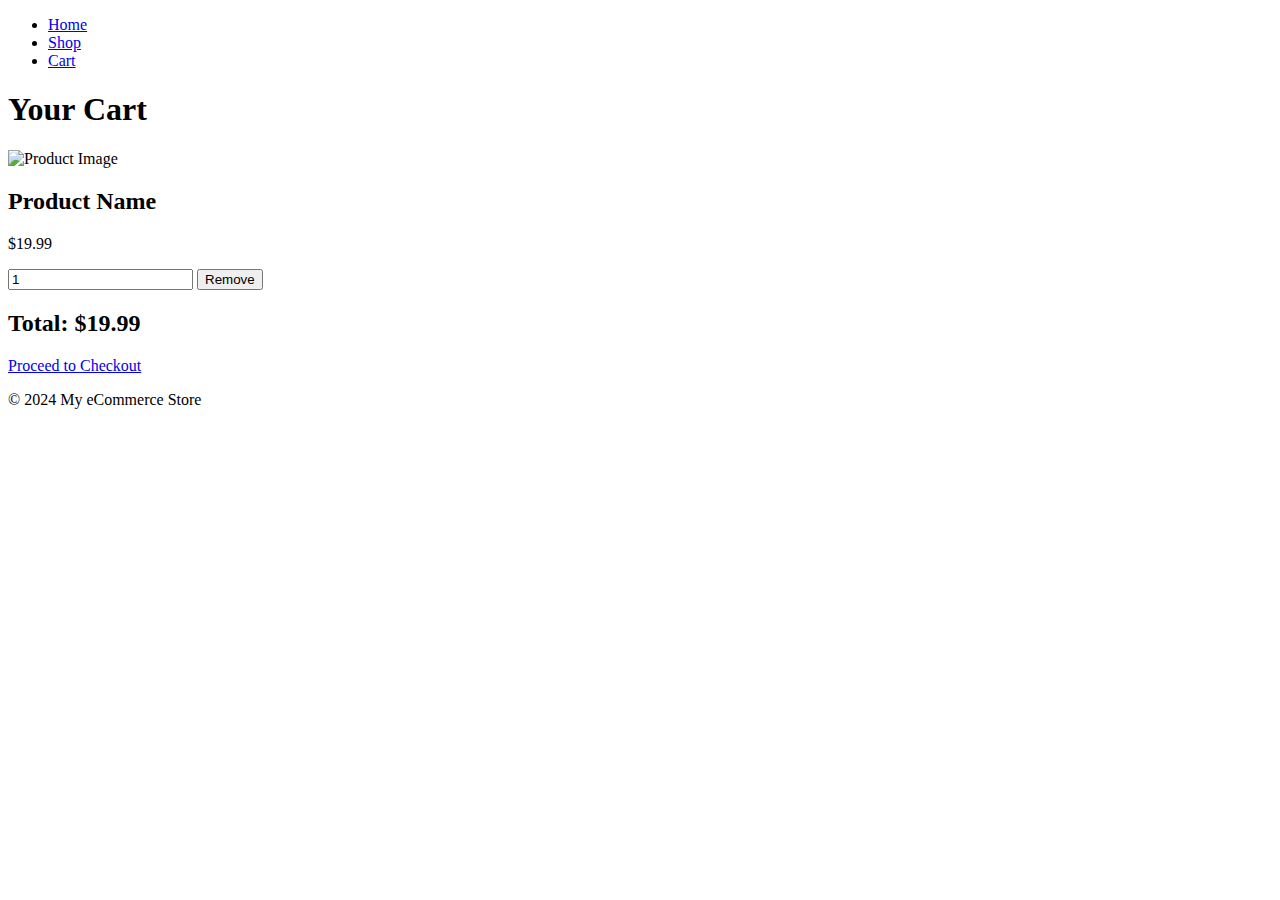
==== cart.html @ 3d4f84b3 "Add files via upload" ====
<!DOCTYPE html>
<html lang="en">
<head>
    <meta charset="UTF-8">
    <meta name="viewport" content="width=device-width, initial-scale=1.0">
    <title>Shopping Cart</title>
    <link rel="stylesheet" href="cart-styles.css">
</head>
<body>
    <header>
        <nav>
            <ul>
                <li><a href="index.html">Home</a></li>
                <li><a href="products.html">Shop</a></li>
                <li><a href="cart.html">Cart</a></li>
            </ul>
        </nav>
    </header>

    <section class="cart">
        <h1>Your Cart</h1>
        <div class="cart-items">
            <div class="cart-item">
                <img src="images/product1.jpg" alt="Product Image">
                <div class="cart-item-info">
                    <h2>Product Name</h2>
                    <p>$19.99</p>
                    <input type="number" value="1">
                    <button class="remove-item">Remove</button>
                </div>
            </div>
            <!-- Repeat for other cart items -->
        </div>
        <div class="cart-summary">
            <h2>Total: $19.99</h2>
            <a href="checkout.html" class="btn">Proceed to Checkout</a>
        </div>
    </section>

    <footer>
        <p>&copy; 2024 My eCommerce Store</p>
    </footer>

    <script src="script.js"></script>
</body>
</html>
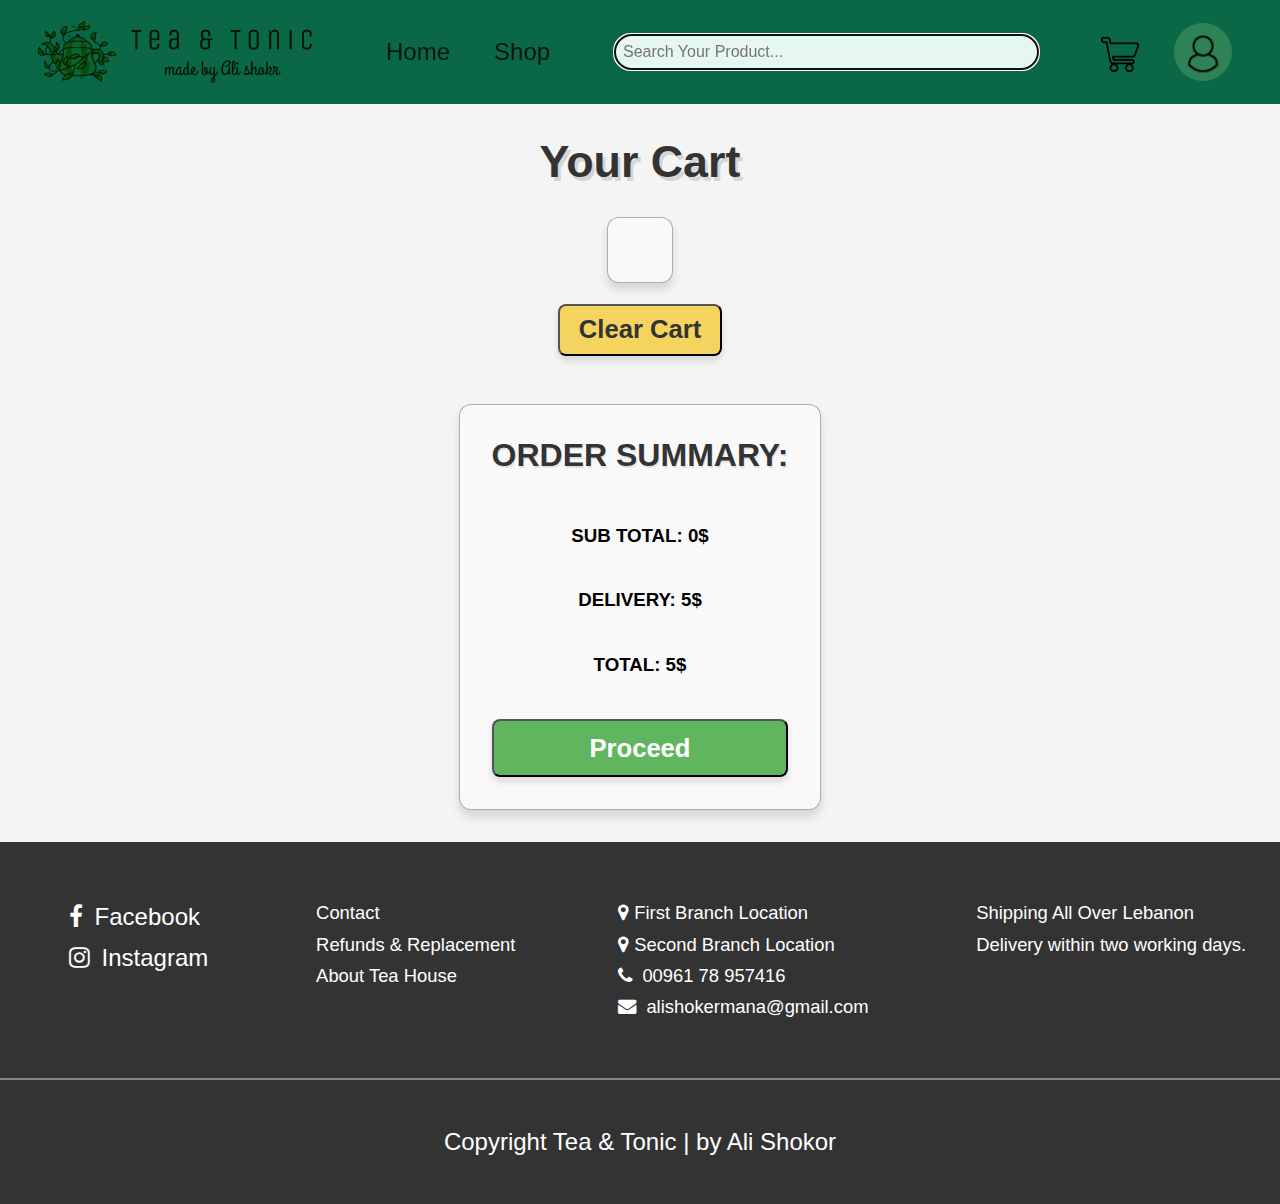
==== commit 023ceb00: "Add files via upload" ====
--- a/cart.html
+++ b/cart.html
@@ -1,46 +1,306 @@
 <!DOCTYPE html>
-<html lang="en">
-<head>
-    <meta charset="UTF-8">
-    <meta name="viewport" content="width=device-width, initial-scale=1.0">
-    <title>Shopping Cart</title>
-    <link rel="stylesheet" href="cart-styles.css">
-</head>
-<body>
-    <header>
-        <nav>
-            <ul>
-                <li><a href="index.html">Home</a></li>
-                <li><a href="products.html">Shop</a></li>
-                <li><a href="cart.html">Cart</a></li>
-            </ul>
-        </nav>
-    </header>
-
-    <section class="cart">
-        <h1>Your Cart</h1>
-        <div class="cart-items">
-            <div class="cart-item">
-                <img src="images/product1.jpg" alt="Product Image">
-                <div class="cart-item-info">
-                    <h2>Product Name</h2>
-                    <p>$19.99</p>
-                    <input type="number" value="1">
-                    <button class="remove-item">Remove</button>
-                </div>
-            </div>
-            <!-- Repeat for other cart items -->
+<html>
+    <head>
+        <meta charset="utf-8">
+        <meta http-equiv="X-UA-Compatible" content="IE=edge">
+        <title>Category</title>
+        <meta name="description" content="">
+        <meta name="viewport" content="width=device-width, initial-scale=1">
+        <link rel="stylesheet" href="https://cdnjs.cloudflare.com/ajax/libs/font-awesome/4.7.0/css/font-awesome.min.css">
+        <link rel="stylesheet" href="home.css">
+        <link rel="stylesheet" href="category_view.css">
+        <link rel="stylesheet" href="shop.css">
+        <link rel="stylesheet" href="cart.css">
+        <link rel="icon" type="image/png" href="static/tea8.png">
+
+    </head>
+    <body>
+        <header>
+            <nav>
+                <ul>
+                    <li class="logo-container">
+                        <div class="logo-box">
+                            <div class="logo"></div>
+                        </div>
+                    </li>
+                    <li class="nav-links">
+                        <a href="home.html">Home</a>
+                        <a href="shop.html">Shop</a>
+                    </li>
+                    <!-- <li class="nav-links">
+                        <a href="cart.html">Cart</a>
+                    </li> -->
+                    <li class="search-container">
+                        <input type="search" autofocus aria-label="Search" class="search-input"  placeholder="Search Your Product...">
+                    </li>
+                    <li class="right-nav">
+                        <a href="cart.html">
+                            <div class="cart-box">
+                                <div class="cart"></div>
+                            </div>
+                        </a>
+                        <a href="index.html">
+                            <div class="profile-box">
+                                <div class="profile-pic"></div>
+                            </div>
+                        </a>
+                    </li>
+                </ul>
+            </nav>
+        </header>
+
+        <div class="cart-container-box">
+            <h1 class="your-cart">Your Cart</h1>
+            <div class="cart-container">
+
+                <div class="product-cart-display">
+                    <div class="image-container">
+                        <img src="./static/EarlGreyGreen.png" alt="test">
+                    </div>
+                    <p class="price-cart">Price: <i class="price-number">15</i>$</p>
+                    <div class="quantity-user-cart">
+                        <button class="minus">-</button>
+                        <input class="display-number" min="1" max="10" value="1" type="text">
+                        <button class="add">+</button>
+                    </div>
+                    <div class="remove-cart">
+                        <button class="remove-cart-button">Remove</button>
+                    </div>
+                </div>
+                
+                <div class="product-cart-display">
+                    <div class="image-container">
+                        <img src="./static/EarlGreyGreen.png" alt="test">
+                    </div>
+                    <p class="price-cart">Price: <i class="price-number">15</i>$</p>
+                    <div class="quantity-user-cart">
+                        <button class="minus">-</button>
+                        <input class="display-number" min="1" max="10" value="1" type="text">
+                        <button class="add">+</button>
+                    </div>
+                    <div class="remove-cart">
+                        <button class="remove-cart-button">Remove</button>
+                    </div>
+                </div>
+                
+            
+            
+                <div class="product-cart-display">
+                    <div class="image-container">
+                        <img src="./static/EarlGreyGreen.png" alt="test">
+                    </div>
+                    <p class="price-cart">Price: <i class="price-number">15</i>$</p>
+                    <div class="quantity-user-cart">
+                        <button class="minus">-</button>
+                        <input min="1" max="10" value="1" type="text" name="" class="display-number">
+                        <button class="add">+</button>
+                    </div>
+                    <div class="remove-cart">
+                        <button class="remove-cart-button">Remove</button>
+                    </div>
+                </div>
+
+
+                <div class="product-cart-display">
+                    <div class="image-container">
+                        <img src="./static/EarlGreyGreen.png" alt="test">
+                    </div>
+                    <p class="price-cart">Price: <i class="price-number">15</i>$</p>
+                    <div class="quantity-user-cart">
+                        <button class="minus">-</button>
+                        <input class="display-number" min="1" max="10" value="1" type="text">
+                        <button class="add">+</button>
+                    </div>
+                    <div class="remove-cart">
+                        <button class="remove-cart-button">Remove</button>
+                    </div>
+                </div>
+                
+
+            </div>
+            <div class="clear-cart-box">
+                <button class="clear-cart-button">Clear Cart</button>
+            </div>
+
+            <div class="order-summary">
+                <h2>ORDER SUMMARY: </h2>
+                <h3 class="items-salary">SUB TOTAL: 15$</h3>
+                <h3>DELIVERY: 5$</h3>
+                <h3 class="total">TOTAL: 20$</h3>
+                <button id="proceed" class="clear-cart-button">Proceed</button>
+            </div>
         </div>
-        <div class="cart-summary">
-            <h2>Total: $19.99</h2>
-            <a href="checkout.html" class="btn">Proceed to Checkout</a>
-        </div>
-    </section>
-
-    <footer>
-        <p>&copy; 2024 My eCommerce Store</p>
-    </footer>
-
-    <script src="script.js"></script>
-</body>
+
+        <footer class="footer">
+            <div class="container1">
+                <div class="socail">
+                    <ul class="social-icons">
+                        <li><a href="https://facebook.com" target="_blank"><i class="fa fa-facebook"></i> Facebook</a></li>
+                        <li><a href="https://instagram.com" target="_blank"><i class="fa fa-instagram"></i> Instagram</a></li>
+                    </ul>
+                </div>
+                <div class="contacts">
+                    <ul>
+                        <li><a href="#">Contact</a></li>
+                        <li><a href="#">Refunds & Replacement</a></li>
+                        <li><a href="#">About Tea House </a></li>
+                    </ul>
+                </div>
+                <div class="more-info">
+                    <ul>
+                        <li><i class="fa fa-map-marker"></i>First Branch Location</li>
+                        <li><i class="fa fa-map-marker"></i>Second Branch Location</li>
+                        <li><i class="fa fa-phone"></i> 00961 78 957416</li>
+                        <li><i class="fa fa-envelope"></i> alishokermana@gmail.com</li>
+                    </ul>
+                </div>
+                <div class="footer-section">
+                    <ul>
+                        <li>Shipping All Over Lebanon</li>
+                        <li>Delivery within two working days.</li>
+                    </ul>
+                </div>
+            </div>
+            <div class="footer-bottom">
+                <p>Copyright Tea & Tonic | by Ali Shokor</p>
+            </div>
+    
+        </footer>
+        <script>
+            document.addEventListener('DOMContentLoaded', () => {
+                const cartContainer = document.querySelector('.cart-container');
+                let cart = JSON.parse(localStorage.getItem('cart')) || [];
+                const delivery = 5;
+            
+                // Function to create a cart item element
+                function createCartItem(cartItem) {
+                    return `
+                        <div class="product-cart-display">
+                            <div class="image-container">
+                                ${cartItem.image}
+                            </div>
+                            <p class="price-cart">Price: <i class="price-number">${cartItem.price}</i></p>
+                            <div class="quantity-user-cart">
+                                <button class="minus">-</button>
+                                <input class="display-number" min="1" max="10" value="${cartItem.quantity}" type="text">
+                                <button class="add">+</button>
+                            </div>
+                            <div class="remove-cart">
+                                <button class="remove-cart-button">Remove</button>
+                            </div>
+                        </div>
+                    `;
+                }
+            
+                // Populate cart container with items
+                function renderCart() {
+                    cartContainer.innerHTML = cart.map(createCartItem).join('');
+                    attachEventListeners(); // Attach event listeners after rendering
+                }
+            
+                // Function to update the total and subtotal
+                function updateTotals() {
+                    let total = 0;
+                    cart.forEach(item => {
+                        total += parseFloat(item.price) * parseInt(item.quantity, 10); // Multiply price by quantity
+                    });
+                    const itemsSalary = document.querySelector('.items-salary');
+                    const totalText = document.querySelector('.total');
+                    itemsSalary.textContent = `SUB TOTAL: ${total}$`;
+                    totalText.textContent = `TOTAL: ${total + delivery}$`;
+                }
+            
+                // Function to update item quantity in the cart and recalculate totals
+                function updateItemQuantity(cartItemElement) {
+                    const imageUrl = cartItemElement.querySelector('img').src;
+                    const itemIndex = cart.findIndex(item => item.image === imageUrl);
+                    if (itemIndex !== -1) {
+                        const quantityInput = cartItemElement.querySelector('.display-number');
+                        cart[itemIndex].quantity = quantityInput.value;
+                        localStorage.setItem('cart', JSON.stringify(cart));
+                        updateTotals();
+                    }
+                }
+            
+                // Function to attach event listeners
+                function attachEventListeners() {
+                    const allCart = document.querySelectorAll('.product-cart-display');
+            
+                    allCart.forEach(cartItemElement => {
+                        const quantityContainer = cartItemElement.querySelector('.quantity-user-cart');
+                        const minusButton = quantityContainer.querySelector('.minus');
+                        const plusButton = quantityContainer.querySelector('.add');
+                        const quantityInput = quantityContainer.querySelector('.display-number');
+            
+                        minusButton.addEventListener('click', () => {
+                            let currentValue = parseInt(quantityInput.value, 10);
+                            if (currentValue > parseInt(quantityInput.min, 10)) {
+                                quantityInput.value = currentValue - 1;
+                                updateItemQuantity(cartItemElement);
+                            }
+                        });
+            
+                        plusButton.addEventListener('click', () => {
+                            let currentValue = parseInt(quantityInput.value, 10);
+                            if (currentValue < parseInt(quantityInput.max, 10)) {
+                                quantityInput.value = currentValue + 1;
+                                updateItemQuantity(cartItemElement);
+                            }
+                        });
+            
+                        quantityInput.addEventListener('input', () => {
+                            let value = parseInt(quantityInput.value, 10);
+                            if (value < parseInt(quantityInput.min, 10)) {
+                                quantityInput.value = quantityInput.min;
+                            } else if (value > parseInt(quantityInput.max, 10)) {
+                                quantityInput.value = quantityInput.max;
+                            }
+                            updateItemQuantity(cartItemElement);
+                        });
+            
+                        const removeButton = cartItemElement.querySelector('.remove-cart-button');
+                        removeButton.addEventListener('click', () => {
+                            const imageUrl = cartItemElement.querySelector('img').src;
+                            const itemIndex = cart.findIndex(item => item.image === imageUrl);
+                            if (itemIndex !== -1) {
+                                cart.splice(itemIndex, 1);
+                                localStorage.setItem('cart', JSON.stringify(cart));
+                                renderCart(); // Re-render the cart after removal
+                                updateTotals(); // Update totals after removal
+                            }
+                        });
+                    });
+                }
+            
+                // Initial render and total calculation
+                renderCart();
+                updateTotals();
+            
+                // Remove all items from cart
+                const removeAllButton = document.querySelector('.clear-cart-button');
+            
+                removeAllButton.addEventListener('click', () => {
+                    cartContainer.innerHTML = '';
+                    localStorage.removeItem('cart');
+                    cart.length = 0; // Clear the cart array
+            
+                    // Show empty cart message
+                    cartContainer.innerHTML = '<h2>Your cart is empty</h2>';
+                    updateTotals(); // Clear totals
+                });
+            
+                // Proceed to checkout
+                const proceed = document.getElementById('proceed');
+                proceed.addEventListener('click', () => {
+                    window.location.href = 'checkout.html';
+                });
+            });
+            
+            
+        </script>        
+        
+        
+    </body>
+    
+
 </html>
--- a/home.css
+++ b/home.css
@@ -0,0 +1,701 @@
+/*color: #29e74595;*/
+:root {
+  --cambridge-blue: #8aa387;
+  --beige: #f5f5dc;
+  --lion: #a68a64;
+  --dark-moss-green: #556b2f;
+  --paynes-gray: #3a606e;
+  --white: #ffffffec;
+}
+
+* {
+    transition: 0.3s ease;
+    
+}
+
+html {
+    width: 100vw;
+    height: 100vh;
+}
+
+body {
+    font-family: Arial, sans-serif;
+    margin: 0;
+    padding: 0;
+    box-sizing: border-box;
+    background-color: #f4f4f4;
+    font-size: 16px;
+    overflow-x: hidden;
+    
+}
+
+section, footer {
+    animation: slideUpFadeIn 1s ease-out forwards;
+}
+/* Header */
+/*2d4829df*/
+/* nery  nice #3c584ec9*/
+header {
+    animation: slideUpFadeIn 1s ease-out forwards;
+    background-color: #0a6847cf;
+    color: white;
+    padding: 10px 0;
+    display: flex;
+    justify-content: center;
+    align-items: center;
+    overflow: hidden;
+    position: fixed ;
+    z-index: 1000;
+    /*#333c45*/
+}
+
+@keyframes slideUpFadeIn {
+    0% {
+        opacity: 0;
+        transform: translateY(20px);
+    }
+    100% {
+        opacity: 1;
+        transform: translateY(0);
+    }
+}
+
+header nav ul {
+    list-style: none;
+    display: flex;
+    flex-wrap: wrap;
+    justify-content: space-between;
+    align-items: center;
+    margin: 0;
+    padding: 10px;
+    display: flex;
+    justify-content: center;
+    width: 100vw;
+    white-space: nowrap;
+}
+
+.logo-container {
+    /*flex: 1;*/
+    display: flex;
+    
+}
+
+
+.logo-box {
+    background-color: white;
+    width: 24rem; /* Adjust width as needed */
+    height: 4rem; /* Adjust height as needed */
+    mix-blend-mode: multiply;
+}
+
+.logo {
+    background-image: url("./images/logo-2.png");
+    background-position: center;
+    background-repeat: no-repeat;
+    background-size: contain;
+    width: 100%;
+    height: 100%;
+    position: relative;
+    right: 1rem;
+}
+
+.nav-links {
+    font-size: 4rem;
+    display: flex;
+    justify-content: flex-start;
+    gap: 2.5rem;
+    
+    
+}
+
+
+.nav-links a {
+    color: rgba(0, 0, 0, 0.788);
+    text-decoration: none;
+    font-size: 1.5rem; /* Adjust font size as needed */
+    
+}
+
+
+.search-container {
+    flex: 4;
+    display: flex;
+    justify-content: center;
+    margin-left: 10px;
+    position: relative;
+    width: 10rem;
+}
+
+.search-input {
+    padding: 0.5rem;
+    border: none;
+    border-radius: 20px;
+    font-size: 1rem;
+    width: 80%;
+    background-color: #e6f7f1;
+}
+
+.right-nav {
+    display: flex;
+    justify-content: flex-end;
+    margin-right: 3rem;
+    gap: 1.6rem;
+}
+
+.profile-box, .cart-box {
+    border-radius: 50%;
+    padding: 0.3rem;
+    width: 3rem;
+    height: 3rem;
+    background-color: #00000000;
+    overflow: hidden;
+}
+
+.profile-box {
+    background-color: #7aba7851;
+    
+}
+
+.profile-pic {
+    background-image: url('./images/profile.png');
+    background-position: center;
+    background-repeat: no-repeat;
+    background-size: contain;
+    mix-blend-mode: multiply;
+    width: 100%;
+    height: 100%;
+}
+
+.cart {
+    background-image: url('./images/cart.jpg');
+    background-repeat: no-repeat;
+    background-position: center;
+    background-size: 80%;
+    mix-blend-mode: multiply;
+    height: 30%;
+    padding: 1.2rem;
+}
+
+.nav-links a {
+    padding: 2px;
+}
+.nav-links a:hover {
+    background-color: #f3cb52d5;
+    box-shadow: 0 4px 8px rgba(43, 30, 30, 0.604);
+    transform: scale(1.1);
+
+}
+
+.search-container input:hover {
+    transform: scale(1.05);
+    background-color: #e6f7f1;
+}
+
+.cart-box:hover, .profile-box:hover {
+    background-color: #f3cb52d5;
+}
+
+.cart-box:hover {
+    transform: translateY(-0.7rem);
+}
+
+@media (max-width: 65rem) {
+
+    header nav ul {
+        flex-direction: column;
+        align-items: center;
+        gap: 1rem; /* Add spacing between items */
+        padding: 1rem 0; /* Add padding for breathing room */
+    }
+
+    .logo-container {
+        margin-bottom: 1rem; /* Add some spacing below the logo */
+        margin-right: auto;
+        width: 100%; /* Make sure the logo takes full width */
+        display: flex;
+        justify-content: center; /* Center the logo */
+    }
+
+    .logo-box {
+        width: 18rem; /* Reduce the logo size for smaller screens */
+        height: 3rem; /* Adjust the logo height */
+    }
+
+    .nav-links {
+        width: 100%; /* Make nav-links take full width */
+        margin-right: auto;
+        justify-content: center; /* Center the nav links */
+        gap: 1.5rem; /* Adjust gap for better spacing */
+        order: 2; /* Ensure the nav links appear below the logo */
+    }
+
+    .search-container {
+        width: 50%; 
+        margin-right: 3rem;
+        justify-content: center; /* Center the search bar */
+    }
+
+    .search-input {
+        width: 80%; /* Adjust width for better fit */
+    }
+
+    .right-nav {
+        width: 100%; /* Make the right nav take full width */
+        justify-content: center; /* Center the profile and cart icons */
+        gap: 2rem; /* Adjust gap between icons */
+        order: 3;
+        margin-left: auto;
+    }
+
+    .profile-box, .cart-box {
+        width: 3rem; /* Adjust size for smaller screens */
+        height: 3rem; /* Adjust size for smaller screens */
+    }
+}
+
+.background-first {
+    width: 100vw;
+    height: 100vh;
+    background-image: url('./images/first.jpg');
+    background-position: center;
+    background-repeat: no-repeat;
+    background-size: cover;
+    
+}
+
+.box-first {
+    display: flex;
+    align-items: center;
+    flex-direction: column;
+    padding-top: 10rem;
+}
+
+.test {
+    font-size: 2rem;
+    color: #344942c9;
+}
+
+.test h2 {
+    padding-left: 3rem;
+}
+
+.test div {
+    padding-left: 3rem;
+    width: 65%;
+}
+
+@media (max-width: 65rem) {
+    .box-first {
+        padding-top: 17rem;
+    }
+}
+
+.advantage-box {
+    display: flex;
+    justify-content: space-evenly;
+    box-shadow: 0 4px 8px rgba(149, 144, 144, 0.456);
+    margin: 0;
+    padding: 0;
+    width: 100%;
+    height: auto;
+    margin-bottom: 6rem;
+    padding-top: 1rem;
+    padding-bottom: 0.8rem;
+}
+
+.advantage-mini-box {
+    width: 6.4rem; /* Adjust width as needed */
+    display: flex;
+    flex-direction: column;
+    align-items: center; /* Center align text and image */
+    text-align: center;
+}
+
+.advantage {
+    width: 2rem; /* Adjust size as needed */
+    height: 2rem;
+    background-position: center;
+    background-repeat: no-repeat;
+    background-size: cover;
+    margin-bottom: 0.5rem; /* Add space between image and text */
+}
+
+.advantage-text {
+    font-size: 0.9rem; /* Adjust font size as needed */
+    color: #333; /* Customize text color */
+}
+
+
+.chemical {
+    background-image: url('./static/flask.png');
+}
+
+.vitamin {
+    background-image: url('./static/vitamin.png');
+}
+
+.mentality {
+    background-image: url('./static/mental-health.png');
+}
+
+.gluten {
+    background-image: url('./static/gluten-free.png');
+}
+
+a {
+    text-decoration: none;
+}
+
+.products-container {
+    color: #556b2f;
+    width: 100%;
+    height: auto;
+    display: flex;
+    justify-content: center;
+    text-align: center;
+    flex-direction: column;
+    padding: 4rem 0;
+}
+
+.product-text {
+    font-size: 2rem;
+}
+
+.product-text h2 {
+    font-family: Georgia, serif
+}
+
+
+.product-card:hover {
+    transform: translateY(-10px);
+    box-shadow: 0 4px 8px rgba(0, 0, 0, 0.1);
+  }
+  
+
+.products-container .container {
+    max-width: 1200px;
+    margin: 0 auto;
+    text-align: center;
+}
+
+.products-container h2 {
+    font-size: 2.5rem;
+    margin-bottom: 2rem;
+}
+
+.product-grid {
+    display: flex;
+    gap: 2rem;
+    justify-content: center;
+}
+
+
+.product-card {
+    background-color: var(--white);
+    border: 1px solid var(--cambridge-blue);
+    border-radius: 10px;
+    overflow: hidden;
+    box-shadow: 0 4px 6px rgba(0, 0, 0, 0.1);
+    max-width: 350px; /* Adjust max width */
+    padding: 1rem;
+    width: 21rem;
+}
+
+.product-card h3 {
+    font-size: 1.5rem;
+    margin: 1rem 0 0.5rem;
+    color: #333;
+}
+
+.product-card p {
+    font-size: 1rem;
+    margin: 0.5rem 0;
+    color: #555;
+}
+
+.product-card img {
+    width: 100%;
+    height: auto;
+    border-radius: 10px;
+}
+
+.product-card:hover {
+    transform: translateY(-10px);
+    box-shadow: 0 6px 10px rgba(0, 0, 0, 0.15);
+}
+
+.product-card:hover h3 {
+    color: rgba(33, 88, 190, 0.674);
+}
+
+/* Responsive Design */
+@media (max-width: 1200px) {
+    .product-grid {
+        gap: 1rem;
+    }
+
+    .product-card {
+        width: 16rem; /* Adjust card width for medium screens */
+    }
+}
+
+@media (max-width: 950px) {
+    .products-container {
+        padding: 2rem 0;
+    }
+
+    .product-text h2 {
+        font-size: 2rem;
+    }
+
+    .product-card {
+        width: 10rem; /* Make cards take full width */
+        margin-bottom: 2rem;
+    }
+}
+
+@media (max-width: 480px) {
+    .product-grid {
+        flex-direction: column;
+        align-items: center;
+    }
+
+    .product-card {
+        width: 6rem; /* Slight padding on sides */
+    }
+
+    .product-text h2 {
+        font-size: 1.5rem;
+    }
+
+    .product-card h3 {
+        font-size: 1.2rem;
+    }
+
+    .product-card p {
+        font-size: 0.9rem;
+    }
+}
+
+.about-us {
+    display: flex;
+    align-items: center;
+    justify-content: space-between;
+    padding: 40px;
+    max-width: 1200px;
+    margin: auto;
+    background-color: #ffffffec;
+    border-radius: 12px;
+    box-shadow: 0 8px 16px rgba(0, 0, 0, 0.1);
+    overflow: hidden;
+    position: relative;
+}
+
+.about-content {
+    flex: 1;
+    padding-right: 30px;
+    color: #333;
+}
+
+.about-content h1 {
+    font-size: 2.5em;
+    margin-bottom: 15px;
+    color: #005a2c;
+    text-shadow: 2px 3px 2px rgba(0, 0, 0, 0.1);
+    animation: fadeIn 2s ease-in-out;
+}
+
+
+.about-content p {
+    line-height: 1.8;
+    margin-bottom: 15px;
+    font-size: 1.1em;
+}
+
+.about-content p:hover {
+    color: #007a33;
+}
+
+.about-image {
+    flex: 1;
+    text-align: right;
+    position: relative;
+}
+  
+.about-image img {
+    max-width: 100%;
+    height: auto;
+    border-radius: 12px;
+    box-shadow: 4px 4px 12px rgba(0, 0, 0, 0.5);
+}
+
+.about-image img:hover {
+    transform: scale(1.05);
+}
+
+@keyframes fadeIn {
+    from {
+        opacity: 0;
+    }
+    to {
+        opacity: 1;
+    }
+}
+
+.footer {
+    width: 100vw;
+    height: auto;
+    background-color: #333;
+    margin-top: 1.4rem;
+
+    color: white !important;
+}
+
+.container1 ul{
+    list-style-type: none;
+}
+
+.container1 {
+    display: flex;
+    justify-content: space-around;
+    padding: 2.3rem 0;
+    line-height: 1.7;
+    font-size: 1.15rem;
+}
+
+
+.contacts li a, .socail li a{
+    color: white !important;
+}
+
+.socail li a {
+    font-size: 1.5rem;
+}
+
+.contacts li a:hover, .socail li a:hover{
+    color: #1a9e5abe !important;
+}
+
+
+.footer-bottom {
+    text-align: center;
+    font-size: 1.5rem;
+    padding: 1.5rem 0;
+    box-shadow: 0 4px 8px rgba(255, 255, 255, 0.1);
+    border-top: 2px solid rgba(252, 252, 252, 0.407);
+}
+
+.container1 i {
+    position: relative;
+    right: 5px;
+}
+
+@media (max-width: 950px) {
+    .container1 {
+        font-size: 0.8rem;
+    }
+}
+/* Hero Section */
+/* .hero {
+    background-image: url('images/hero.jpg');
+    background-size: cover;
+    color: white;
+    text-align: center;
+    padding: 100px 20px;
+}
+
+.hero .btn {
+    background-color: #ff5733;
+    color: white;
+    padding: 10px 20px;
+    text-decoration: none;
+}
+
+/* Products Section */
+/* .products {
+    padding: 20px;
+    text-align: center;
+}
+
+.product-grid {
+    display: flex;
+    justify-content: center;
+    flex-wrap: wrap;
+    gap: 20px;
+}
+
+.product {
+    background-color: white;
+    border: 1px solid #ccc;
+    padding: 10px;
+    width: 200px;
+    text-align: center;
+}
+
+.product img {
+    max-width: 100%;
+    height: auto;
+}
+
+/* Cart Page */
+
+
+/*
+.cart-items {
+    display: flex;
+    flex-direction: column;
+}
+
+.cart-item {
+    display: flex;
+    align-items: center;
+    margin-bottom: 10px;
+}
+
+.cart-item img {
+    width: 50px;
+    height: 50px;
+    margin-right: 10px;
+}
+
+.cart-item-info {
+    display: flex;
+    flex-direction: column;
+    flex-grow: 1;
+}
+
+.cart-summary {
+    margin-top: 20px;
+    text-align: right;
+}
+
+/* Checkout Page */
+/*
+.checkout {
+    padding: 20px;
+}
+
+.form-group {
+    margin-bottom: 15px;
+}
+
+.form-group label {
+    display: block;
+    margin-bottom: 5px;
+}
+
+.form-group input, .form-group select {
+    width: 100%;
+    padding: 8px;
+    box-sizing: border-box;
+}
+
+/* Footer */
+/*
+footer {
+    background-color: #333;
+    color: white;
+    text-align: center;
+    padding: 10px 0;
+    margin-top: 20px;
+} */
--- a/category_view.css
+++ b/category_view.css
@@ -0,0 +1,68 @@
+header {
+    margin-bottom: 2rem;
+    position: relative;
+    background-color: #0a6847;
+}
+
+#category-title{
+    text-align: center;
+}
+
+body {
+    font-family: Arial, sans-serif;
+    padding: 0;
+    margin: 0;
+}
+
+.product-grid {
+    display: flex;
+    flex-wrap: wrap;
+    gap: 20px;
+    justify-content: center;
+    padding: 20px;
+}
+
+.product-card {
+    border: 1px solid #ddd;
+    border-radius: 5px;
+    padding: 10px;
+    text-align: center;
+    width: 12rem;
+    background-color: #fff;
+    box-shadow: 0 4px 8px rgba(0, 0, 0, 0.1);
+}
+
+.product-card:hover {
+    transform: scale(1.05);
+    box-shadow: 0 6px 12px rgba(0, 0, 0, 0.2);
+}
+
+.product-card img {
+    max-width: 100%;
+    height: auto;
+}
+
+.product-card h3 {
+    margin: 10px 0;
+    font-size: 16px;
+}
+
+.product-card p {
+    margin: 5px 0;
+    font-size: 14px;
+    color: #888;
+}
+
+.product-card button {
+    margin-top: 10px;
+    border-radius: 2rem;
+    background-color: #F3CA52;
+    border-color: #2f4a6b;
+    padding: 10px;
+}
+
+.product-card button:hover {
+    background-color: rgba(70, 195, 66, 0.674);
+    transition: 0.6s;
+}   
+
--- a/shop.css
+++ b/shop.css
@@ -0,0 +1,39 @@
+#category-title {
+    font-size: 3rem;
+    color: #333;
+}
+
+.shop-options {
+    display: flex;
+    flex-wrap: wrap;
+    gap: 0.55rem;
+    justify-content: center;
+    padding-bottom: 6px;
+    margin-bottom: 1rem;
+}
+
+.shop-option-button {
+    cursor: pointer;
+    padding: 9px;
+    border: none;
+    border-radius: 5px;
+    color: white;
+    background-color: #7b9e69bf;
+    font-size: 1.1rem;
+    transform: translateY(0);
+    box-shadow: 0 2px 4px rgba(0, 0, 0, 0.1);
+}
+.search-button {
+    display: none;
+}
+
+.shop-option-button:hover {
+    transform: translateY(-4px);
+    box-shadow: 0 4px 6px rgba(0, 0, 0, 0.5);
+    background-color: #75a75cbf;
+
+}
+
+.shop-option-button:focus, .selected {
+    background-color: #3d6728bf;
+}--- a/cart.css
+++ b/cart.css
@@ -0,0 +1,190 @@
+.cart-container-box {
+    display: flex;
+    align-items: center;
+    text-align: center;
+    flex-direction: column;
+    margin: 2rem 0; /* Added margin for spacing from other elements */
+}
+
+.your-cart {
+    margin-top: 0;
+    font-family: Arial, Helvetica, sans-serif;
+    text-align: center;
+    font-size: 2.8rem; /* Slightly increased font size */
+    text-shadow: 3px 4px rgba(0, 0, 0, 0.15); /* Enhanced text shadow for better visibility */
+    color: #333; /* Added color for consistency */
+}
+
+.cart-container {
+    max-width: 85%; /* Increased max-width for more content space */
+    display: flex;
+    justify-content: center;
+    gap: 1.5rem; /* Increased gap for better spacing */
+    flex-wrap: wrap;
+    border-radius: 12px; /* Slightly rounded corners */
+    padding: 2rem; /* Increased padding for better content separation */
+    border: 1px solid rgba(0, 0, 0, 0.3); /* Adjusted border color for subtlety */
+    box-shadow: 0 7px 10px rgba(0, 0, 0, 0.12); /* Slightly deeper shadow */
+    background-color: #f9f9f9; /* Added background color for better contrast */
+}
+
+.cart-container h3 {
+    position: relative;
+    left: 0.8rem;
+}
+
+.clear-cart-box {
+    margin-top: 0.3rem;
+    padding: 1rem; /* Increased padding */
+    text-align: center; /* Center aligned the clear cart button */
+}
+
+.clear-cart-button {
+    font-size: 1.6rem;
+    border-radius: 8px; /* More rounded corners */
+    padding: 0.6rem 1.2rem;
+    font-weight: bold;
+    color: #333;
+    background-color: #f4d35e; /* Slightly brighter yellow */
+    cursor: pointer;
+    box-shadow: 0 5px 7px rgba(0, 0, 0, 0.12); /* Slightly deeper shadow */
+}
+
+.clear-cart-button:hover {
+    background-color: #e2ae11; /* Darker hover color */
+    transform: translateY(-3px); /* Slightly higher lift */
+    box-shadow: 0 8px 10px rgba(0, 0, 0, 0.18);
+}
+
+.clear-cart-button:active {
+    background-color: #cc9c0d;
+    transform: translateY(0);
+    box-shadow: 0 3px 5px rgba(0, 0, 0, 0.2);
+}
+
+.product-cart-display {
+    display: flex;
+    flex-direction: column;
+    align-items: center;
+    border-radius: 12px; /* Slightly more rounded corners */
+    padding: 1.5rem; /* Increased padding */
+    border: 1px solid rgba(0, 0, 0, 0.3); /* Softer border */
+    box-shadow: 2px 6px 8px rgba(0, 0, 0, 0.25); /* Enhanced shadow for depth */
+    background-color: #fff; /* Added white background for contrast */
+}
+
+.product-cart-display:hover {
+    box-shadow: 3px 8px 12px rgba(0, 0, 0, 0.3); /* Deeper shadow on hover */
+}
+
+.image-container {
+    width: 13rem; /* Increased width */
+    overflow: hidden;
+    border-radius: 8px; /* Added border-radius for rounded images */
+    margin-bottom: 1rem; /* Added margin for spacing */
+}
+
+.image-container img {
+    width: 100%;
+    height: auto; /* Maintains aspect ratio */
+}
+
+.image-container img:hover, .remove-cart button:hover {
+    transform: scale(1.1);
+}
+
+.quantity-user-cart {
+    height: 2rem; /* Increased height for better click targets */
+    outline: none;
+    display: flex;
+    justify-content: center;
+    box-shadow: 0 3px 5px rgba(0, 0, 0, 0.05); /* Slightly deeper shadow */
+    border: 1px solid rgba(0, 0, 0, 0.15); /* Slightly darker border */
+    border-radius: 6px; /* Added border-radius for smoother edges */
+    background-color: #f2f2f2; /* Light background for contrast */
+}
+
+.quantity-user-cart button {
+    border: none;
+    background-color: rgba(32, 171, 32, 0.7); /* Slightly darker background */
+    color: white; /* Added text color for contrast */
+    padding: 0 0.5rem; /* Added padding for better spacing */
+    cursor: pointer;
+}
+
+.quantity-user-cart button:hover {
+    background-color: rgba(32, 171, 32, 0.85); /* Darker on hover */
+}
+
+.quantity-user-cart button:active {
+    box-shadow: 0 6px 8px rgba(0, 0, 0, 0.4); /* Enhanced shadow on click */
+}
+
+.remove-cart {
+    margin-top: 0.8rem; /* Increased margin */
+}
+
+.remove-cart button {
+    font-size: 1.2rem; /* Slightly increased font size */
+    border-radius: 12px; /* More rounded corners */
+    padding: 0.4rem 0.8rem; /* Increased padding */
+    color: whitesmoke;
+    background-color: rgba(255, 29, 29, 0.75); /* Slightly less transparent */
+    box-shadow: 0 4px 6px rgba(0, 0, 0, 0.2); /* Added shadow */
+    cursor: pointer;
+}
+
+.remove-cart button:hover {
+    background-color: rgba(255, 29, 29, 0.9); /* Darker on hover */
+}
+
+.remove-cart button:active {
+    background-color: rgba(255, 29, 29, 0.85); /* Slightly different active color */
+    box-shadow: 0 2px 4px rgba(0, 0, 0, 0.25); /* Slightly deeper shadow on click */
+}
+
+.order-summary {
+    margin-top: 2rem; /* Increased margin */
+    max-width: 80%; /* Slightly wider */
+    display: flex;
+    flex-direction: column;
+    justify-content: center;
+    gap: 1.5rem; /* Increased gap for better spacing */
+    flex-wrap: wrap;
+    border-radius: 12px; /* More rounded corners */
+    padding: 2rem; /* Increased padding */
+    border: 1px solid rgba(0, 0, 0, 0.3); /* Softer border */
+    box-shadow: 0 7px 10px rgba(0, 0, 0, 0.12); /* Slightly deeper shadow */
+    background-color: #f9f9f9; /* Added background color for contrast */
+}
+
+.order-summary button {
+    background-color: rgba(56, 165, 56, 0.8); /* Slightly adjusted background color */
+    color: white; /* Added text color for better contrast */
+    padding: 0.8rem 1.5rem; /* Increased padding */
+    border-radius: 8px; /* Rounded corners */
+    cursor: pointer;
+}
+
+.order-summary button:hover {
+    background-color: rgba(60, 195, 60, 0.9); /* Darker on hover */
+    transform: translateY(-2px); /* Lift on hover */
+}
+
+.order-summary button:active {
+    background-color: rgba(37, 126, 37, 0.9); /* Darker on active */
+    transform: translateY(0); /* Reset lift on click */
+    box-shadow: 3px 8px 10px rgba(0, 0, 0, 0.18); /* Deeper shadow */
+}
+
+.order-summary h2 {
+    margin-top: 0;
+    text-align: left;
+    font-size: 2rem; /* Increased font size */
+    color: #333; /* Added color for consistency */
+    text-shadow: 1px 2px rgba(0, 0, 0, 0.1); /* Added subtle text shadow */
+}
+
+.order-summary h3 {
+    margin-top: 0;
+}
